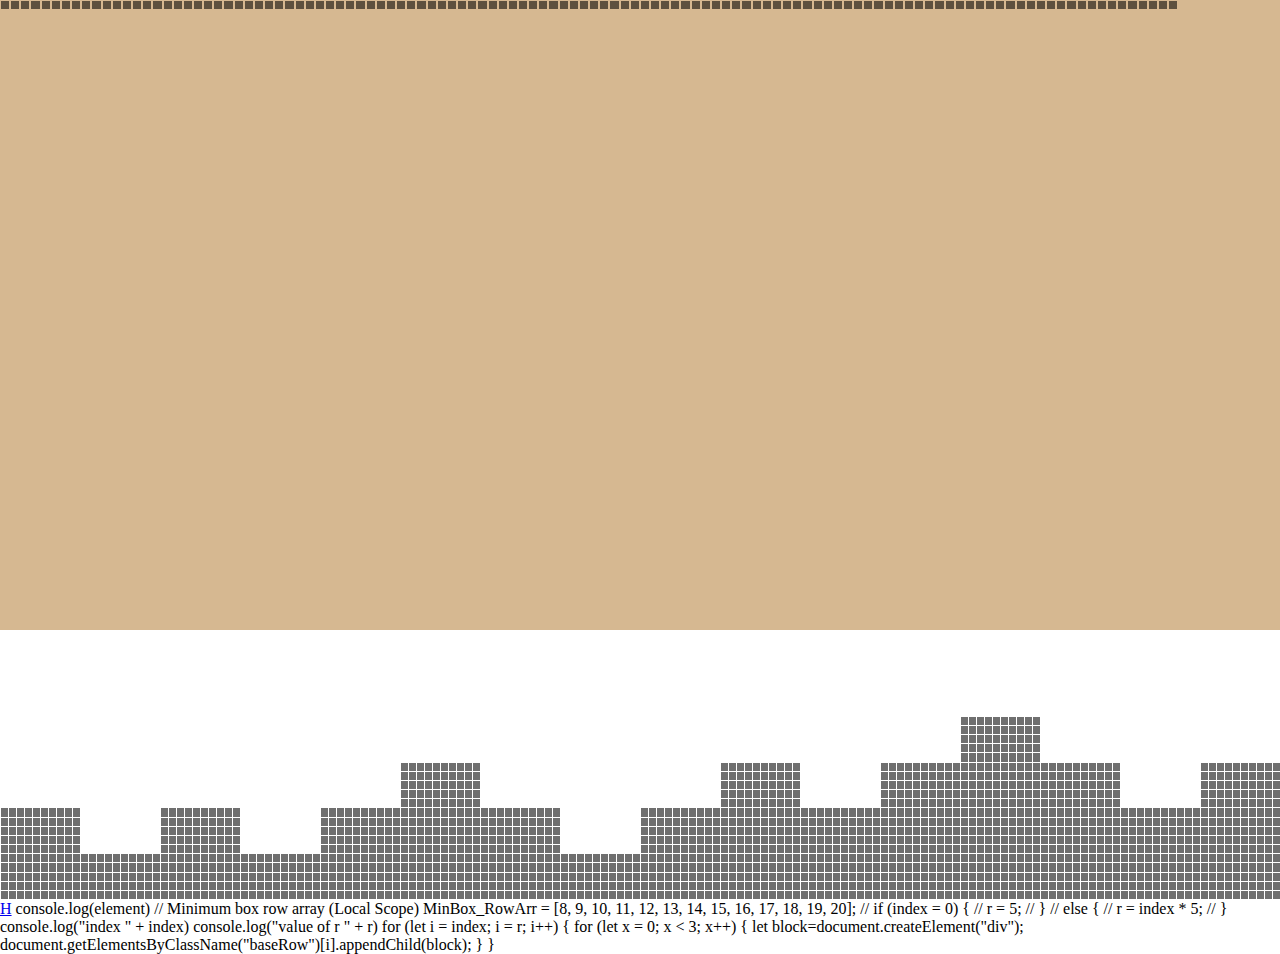
==== about.html @ aa4f83ac "Feat:🚀 Added Files" ====
<!DOCTYPE html>
<html lang="en">

<head>
    <meta charset="UTF-8">
    <meta http-equiv="X-UA-Compatible" content="IE=edge">
    <meta name="viewport" content="width=device-width, initial-scale=1.0">
    <title>Mario</title>
    <style>
        * {
            margin: 0;
            padding: 0;
            outline: 0;
            overflow: hidden;
        }

        .main-container {
            background-color: rgb(214, 184, 145);
            width: 100vw;
            height: 100vh;
        }

        #base-container {
            background-color: white;
            position: absolute;
            width: 100vw;
            height: 30vh;
            bottom: 0;
            display: grid;
            grid-template-columns: repeat(160, auto);
            transform: scaleY(-1);

        }

        .baseRow>div {
            background-color: rgba(0, 0, 0, 0.564);
            width: 0.51em;
            height: 0.51em;
            margin: 1px;
        }



        #float-container {
            background-color: white;
            position: absolute;
            width: 14.7em;
            height: 3.2em;
            z-index: 1;
            top: 40em;
            left: 35em;
        }

        .floatRow {
            display: flex;
            flex-direction: row;
            flex-flow: row wrap;
        }

        .floatRow>div {
            background-color: rgba(0, 0, 0, 0.564);
            width: 0.51em;
            height: 0.51em;
            margin: 1px;
        }
    </style>
    <!-- <link rel="stylesheet" href="mario.css"> -->
</head>

<body>

    <div class="main-container">
        <div class="pixel-mario">
        </div>
        <div id="base-container">
        </div>

        <!-- <div id="float-container"> -->
            <div class="floatRow">
                <div></div>
            </div>
        </div>
        <a href="about.html">H</a>
    </div>
</body>
<script>


    // Code for Base Boxes
    var n = 160;
    // baseRow = [];  //numeric
    // above arr structure = [0, 0, 0, 0, 0, 1, 1, 1, 1, 1, 2, 2, 2, 2, 2]

    // for (let index = 0; index < (n / 5); index++) {
        // baseRow.push(index, index, index, index, index);

    // };

    baseCombinedRows = [];
    for (let index = 0; index < (n); index += 10) {
        baseCombinedRows.push(index);

    };


    // console.log(baseCombinedRows)

    Universal_RowBoxesAllowed = [5, 10, 15, 20]

    zero_RowBoxesAllowed = [5, 10, 15, 20];
    let No_OfBoxesAt0 = zero_RowBoxesAllowed[Math.floor(Math.random() * zero_RowBoxesAllowed.length)];



    SetNextRowBox_arr = [-5, 5];  // This will increment or decrement by 5 next row blocks with respect to previous row blocks
    function NextBlockFunc(){
        var SetNextRowBox = SetNextRowBox_arr[Math.floor(Math.random() * SetNextRowBox_arr.length)];
        var NextRowBox = SetNextRowBox;
        return NextRowBox;
    }
    // function NextBlockFunc() {
    //     if (No_OfBoxesAt0 == 5) {
    //         var NextRowBox = SetNextRowBox_arr[(Math.floor(Math.random() * (SetNextRowBox_arr.length - 1) + 1))];

    //     }
    //     else {
    //         let SetNextRowBox = SetNextRowBox_arr[Math.floor(Math.random() * SetNextRowBox_arr.length)];
    //         var NextRowBox = SetNextRowBox;
    //     }
    //     return NextRowBox;
    // };



    // var NextRowBox = NextBlockFunc();
    var y = -1;

    
    
    
    // This will create 'n' no. of rows.
    for (let no_ofRows = 0; no_ofRows < n; no_ofRows++) {
        let baseRow = document.createElement("div");
        baseRow.setAttribute("class", "baseRow");
        document.getElementById("base-container").appendChild(baseRow);
    }


    // This function decides if low level is to bet set or not.
    function lowLevel(){
        Level_arr = [true, false]

        if (Level_arr[Math.floor(Math.random() * Level_arr.length)] == true) {
            return lowLevel = true
        }

        else{
            return lowLevel = false;
        }
    }

    // for (let x = 0; x < 3; x++) {
    //             let block = document.createElement("div");
    //             document.getElementsByClassName("baseRow")[1].appendChild(block);
    //         }

    const v = No_OfBoxesAt0;
    blockValue = [v]

    
    baseCombinedRows.forEach((element, index) => {

        if (Universal_RowBoxesAllowed.includes(blockValue[0])) {}
        else{
            blockValue[0] += 5;
        }

        // console.log(index + "  " + element)

        console.log("The value of index now is " + index + " ----start---")
        console.log("The value of element now is " + element )
        
        
        
        // This sets maximum value for 'r' (no. of next row to have same block)
        if (element == 0) {
            r = 10;
            console.log("The value of r now is " + r)

        }
        else {
            r = (element + 10);
            console.log("The value of r now is " + r)
        }



        // This set lowLevel
        // if (blockValue[0] == 5) {
        //     if (lowLevel() == true) {
                
        //     }

        //     else{
                
        //     }
            
        // }



        // 1st loop decides no. of row having same block. 
        // 2nd loop provides no. of block per row
        for (let i = element; i < r; i++) {
            for (let x = 0; x < blockValue[0]; x++) {
                let block = document.createElement("div");
                document.getElementsByClassName("baseRow")[i].appendChild(block);
            }

            console.log(i)
        }
        
        console.log("Value of previous block is " + blockValue[0])
        if(blockValue[0] == 20){
            blockValue[0] -= 5;
            nextValue = blockValue[0]        
        }
        else{
            blockValue[0] += NextBlockFunc();
            nextValue = blockValue[0]        
        }

        console.log("Value of next block is " + blockValue[0] + "\n")
    });
    



    // Code for Floating Boxes
    for (let z = 0; z < 115; z++) {
        let block = document.createElement("div");
        document.getElementsByClassName("floatRow")[0].appendChild(block);
    }


</script>

</html>



console.log(element)

// Minimum box row array (Local Scope)
MinBox_RowArr = [8, 9, 10, 11, 12, 13, 14, 15, 16, 17, 18, 19, 20];

// if (index = 0) {
// r = 5;
// }
// else {
// r = index * 5;
// }

console.log("index " + index)
console.log("value of r " + r)

for (let i = index; i = r; i++) {
for (let x = 0; x < 3; x++) { let block=document.createElement("div");
    document.getElementsByClassName("baseRow")[i].appendChild(block); } }
---- mario.css ----
.pixel-mario {
    box-shadow: 80px 20px 0 0 #ff0000, 90px 20px 0 0 #ff0000, 100px 20px 0 0 #ff0000, 110px 20px 0 0 #ff0000, 70px 30px 0 0 #ff0000, 80px 30px 0 0 #ff0000, 90px 30px 0 0 #ff0000, 100px 30px 0 0 #ff0000, 110px 30px 0 0 #ff0000, 120px 30px 0 0 #ff0000, 130px 30px 0 0 #ff0000, 140px 30px 0 0 #ff0000, 70px 40px 0 0 rgba(132, 56, 0, 1), 80px 40px 0 0 rgba(132, 56, 0, 1), 90px 40px 0 0 rgba(132, 56, 0, 1), 100px 40px 0 0 rgba(255, 230, 178, 1), 110px 40px 0 0 rgba(255, 230, 178, 1), 120px 40px 0 0 #000000, 130px 40px 0 0 rgba(255, 230, 178, 1), 60px 50px 0 0 rgba(132, 56, 0, 1), 70px 50px 0 0 rgba(255, 230, 178, 1), 80px 50px 0 0 rgba(132, 56, 0, 1), 90px 50px 0 0 rgba(255, 230, 178, 1), 100px 50px 0 0 rgba(255, 230, 178, 1), 110px 50px 0 0 rgba(255, 230, 178, 1), 120px 50px 0 0 #000000, 130px 50px 0 0 rgba(255, 230, 178, 1), 140px 50px 0 0 rgba(255, 230, 178, 1), 150px 50px 0 0 rgba(255, 230, 178, 1), 60px 60px 0 0 rgba(132, 56, 0, 1), 70px 60px 0 0 rgba(255, 230, 178, 1), 80px 60px 0 0 rgba(132, 56, 0, 1), 90px 60px 0 0 rgba(132, 56, 0, 1), 100px 60px 0 0 rgba(255, 230, 178, 1), 110px 60px 0 0 rgba(255, 230, 178, 1), 120px 60px 0 0 rgba(255, 230, 178, 1), 130px 60px 0 0 rgba(132, 56, 0, 1), 140px 60px 0 0 rgba(255, 230, 178, 1), 150px 60px 0 0 rgba(255, 230, 178, 1), 160px 60px 0 0 rgba(255, 230, 178, 1), 60px 70px 0 0 rgba(132, 56, 0, 1), 70px 70px 0 0 rgba(132, 56, 0, 1), 80px 70px 0 0 rgba(255, 230, 178, 1), 90px 70px 0 0 rgba(255, 230, 178, 1), 100px 70px 0 0 rgba(255, 230, 178, 1), 110px 70px 0 0 rgba(255, 230, 178, 1), 120px 70px 0 0 rgba(132, 56, 0, 1), 130px 70px 0 0 rgba(132, 56, 0, 1), 140px 70px 0 0 rgba(132, 56, 0, 1), 150px 70px 0 0 rgba(132, 56, 0, 1), 80px 80px 0 0 rgba(255, 230, 178, 1), 90px 80px 0 0 rgba(255, 230, 178, 1), 100px 80px 0 0 rgba(255, 230, 178, 1), 110px 80px 0 0 rgba(255, 230, 178, 1), 120px 80px 0 0 rgba(255, 230, 178, 1), 130px 80px 0 0 rgba(255, 230, 178, 1), 140px 80px 0 0 rgba(255, 230, 178, 1), 70px 90px 0 0 #ff0000, 80px 90px 0 0 #ff0000, 90px 90px 0 0 rgba(47, 115, 255, 1), 100px 90px 0 0 #ff0000, 110px 90px 0 0 #ff0000, 120px 90px 0 0 #ff0000, 60px 100px 0 0 #ff0000, 70px 100px 0 0 #ff0000, 80px 100px 0 0 #ff0000, 90px 100px 0 0 rgba(47, 115, 255, 1), 100px 100px 0 0 #ff0000, 110px 100px 0 0 #ff0000, 120px 100px 0 0 rgba(47, 115, 255, 1), 130px 100px 0 0 #ff0000, 140px 100px 0 0 #ff0000, 50px 110px 0 0 #ff0000, 60px 110px 0 0 #ff0000, 70px 110px 0 0 #ff0000, 80px 110px 0 0 #ff0000, 90px 110px 0 0 rgba(47, 115, 255, 1), 100px 110px 0 0 rgba(47, 115, 255, 1), 110px 110px 0 0 rgba(47, 115, 255, 1), 120px 110px 0 0 rgba(47, 115, 255, 1), 130px 110px 0 0 #ff0000, 140px 110px 0 0 #ff0000, 150px 110px 0 0 #ff0000, 160px 110px 0 0 #ff0000, 50px 120px 0 0 rgba(255, 230, 178, 1), 60px 120px 0 0 rgba(255, 230, 178, 1), 70px 120px 0 0 #ff0000, 80px 120px 0 0 rgba(47, 115, 255, 1), 90px 120px 0 0 #ff9800, 100px 120px 0 0 rgba(47, 115, 255, 1), 110px 120px 0 0 rgba(47, 115, 255, 1), 120px 120px 0 0 #ff9800, 130px 120px 0 0 rgba(47, 115, 255, 1), 140px 120px 0 0 #ff0000, 150px 120px 0 0 rgba(255, 230, 178, 1), 160px 120px 0 0 rgba(255, 230, 178, 1), 50px 130px 0 0 rgba(255, 230, 178, 1), 60px 130px 0 0 rgba(255, 230, 178, 1), 70px 130px 0 0 rgba(255, 230, 178, 1), 80px 130px 0 0 rgba(47, 115, 255, 1), 90px 130px 0 0 rgba(47, 115, 255, 1), 100px 130px 0 0 rgba(47, 115, 255, 1), 110px 130px 0 0 rgba(47, 115, 255, 1), 120px 130px 0 0 rgba(47, 115, 255, 1), 130px 130px 0 0 rgba(47, 115, 255, 1), 140px 130px 0 0 rgba(255, 230, 178, 1), 150px 130px 0 0 rgba(255, 230, 178, 1), 160px 130px 0 0 rgba(255, 230, 178, 1), 50px 140px 0 0 rgba(255, 230, 178, 1), 60px 140px 0 0 rgba(255, 230, 178, 1), 70px 140px 0 0 rgba(47, 115, 255, 1), 80px 140px 0 0 rgba(47, 115, 255, 1), 90px 140px 0 0 rgba(47, 115, 255, 1), 100px 140px 0 0 rgba(47, 115, 255, 1), 110px 140px 0 0 rgba(47, 115, 255, 1), 120px 140px 0 0 rgba(47, 115, 255, 1), 130px 140px 0 0 rgba(47, 115, 255, 1), 140px 140px 0 0 rgba(47, 115, 255, 1), 150px 140px 0 0 rgba(255, 230, 178, 1), 160px 140px 0 0 rgba(255, 230, 178, 1), 70px 150px 0 0 rgba(47, 115, 255, 1), 80px 150px 0 0 rgba(47, 115, 255, 1), 90px 150px 0 0 rgba(47, 115, 255, 1), 120px 150px 0 0 rgba(47, 115, 255, 1), 130px 150px 0 0 rgba(47, 115, 255, 1), 140px 150px 0 0 rgba(47, 115, 255, 1), 60px 160px 0 0 rgba(132, 56, 0, 1), 70px 160px 0 0 rgba(132, 56, 0, 1), 80px 160px 0 0 rgba(132, 56, 0, 1), 130px 160px 0 0 rgba(132, 56, 0, 1), 140px 160px 0 0 rgba(132, 56, 0, 1), 150px 160px 0 0 rgba(132, 56, 0, 1), 50px 170px 0 0 rgba(132, 56, 0, 1), 60px 170px 0 0 rgba(132, 56, 0, 1), 70px 170px 0 0 rgba(132, 56, 0, 1), 80px 170px 0 0 rgba(132, 56, 0, 1), 130px 170px 0 0 rgba(132, 56, 0, 1), 140px 170px 0 0 rgba(132, 56, 0, 1), 150px 170px 0 0 rgba(132, 56, 0, 1), 160px 170px 0 0 rgba(132, 56, 0, 1);
    height: 10px;
    width: 10px;
    transform: scale(0.3);
    position: absolute;
    top: 62.5vh;
    left: 2em;
    margin: 0;
}
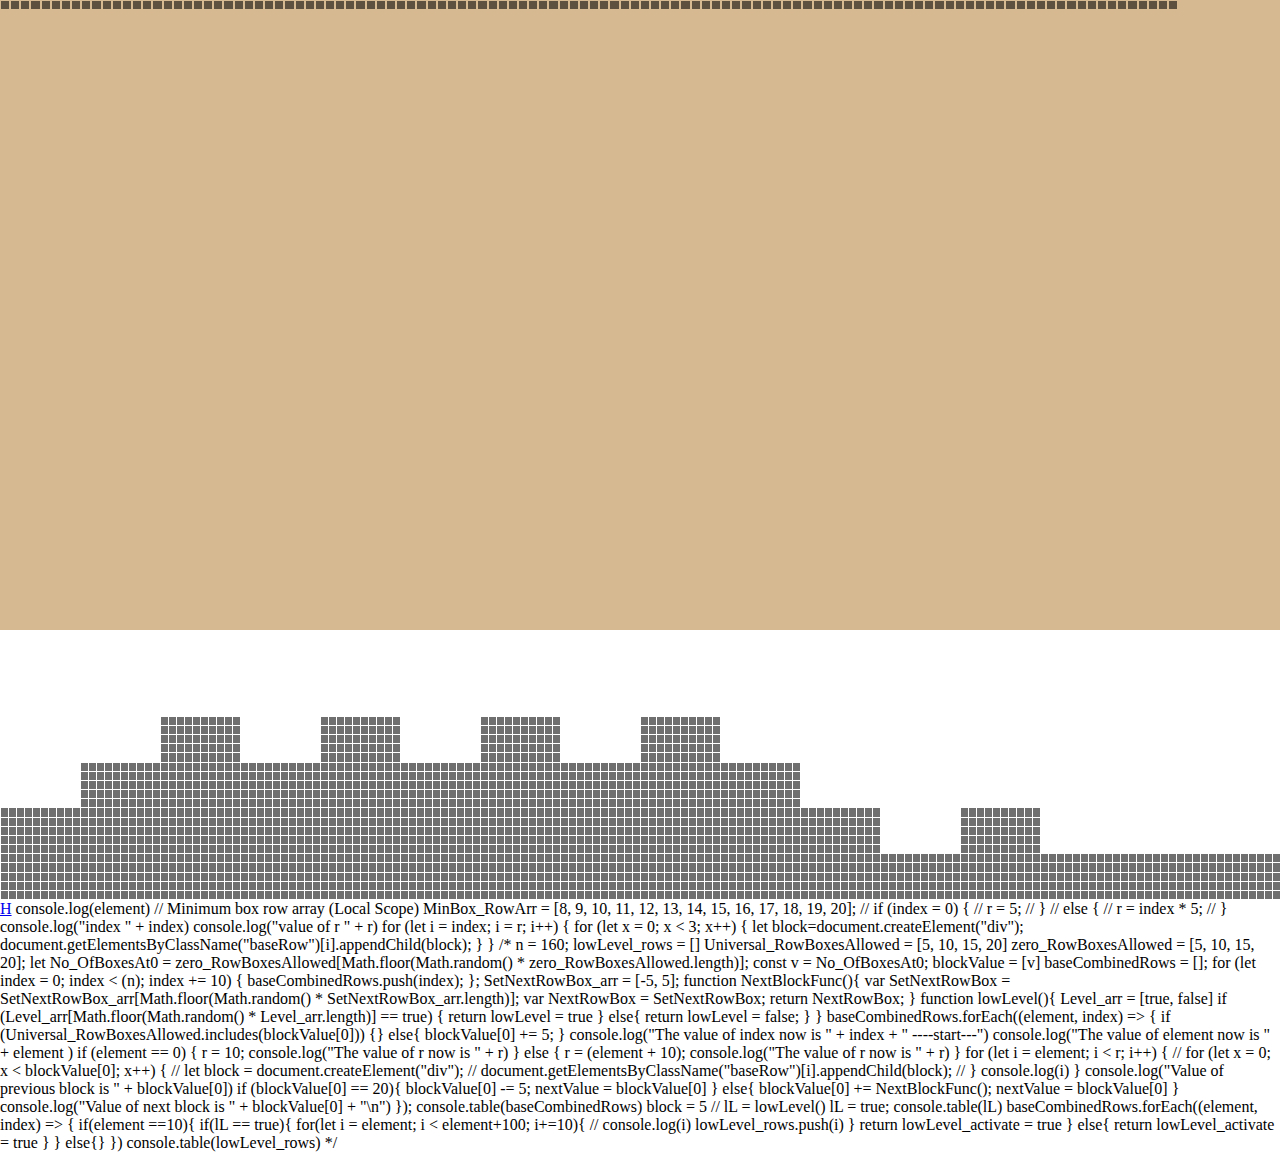
==== commit f88b1a46: "Updated files" ====
--- a/about.html
+++ b/about.html
@@ -93,8 +93,10 @@
 
     // for (let index = 0; index < (n / 5); index++) {
         // baseRow.push(index, index, index, index, index);
-
-    // };
+        
+        // };
+        
+    lowLevel_rows = []
 
     baseCombinedRows = [];
     for (let index = 0; index < (n); index += 10) {
@@ -164,6 +166,9 @@
     //             document.getElementsByClassName("baseRow")[1].appendChild(block);
     //         }
 
+
+
+
     const v = No_OfBoxesAt0;
     blockValue = [v]
 
@@ -266,4 +271,133 @@
 
 for (let i = index; i = r; i++) {
 for (let x = 0; x < 3; x++) { let block=document.createElement("div");
-    document.getElementsByClassName("baseRow")[i].appendChild(block); } }+    document.getElementsByClassName("baseRow")[i].appendChild(block); } }
+
+
+
+/*
+
+n = 160;
+
+lowLevel_rows = []
+
+Universal_RowBoxesAllowed = [5, 10, 15, 20]
+
+zero_RowBoxesAllowed = [5, 10, 15, 20];
+let No_OfBoxesAt0 = zero_RowBoxesAllowed[Math.floor(Math.random() * zero_RowBoxesAllowed.length)];
+
+const v = No_OfBoxesAt0;
+blockValue = [v]
+
+
+baseCombinedRows = [];
+    for (let index = 0; index < (n); index += 10) {
+        baseCombinedRows.push(index);
+
+    };
+
+
+SetNextRowBox_arr = [-5, 5]; 
+
+
+function NextBlockFunc(){
+        var SetNextRowBox = SetNextRowBox_arr[Math.floor(Math.random() * SetNextRowBox_arr.length)];
+        var NextRowBox = SetNextRowBox;
+        return NextRowBox;
+    }
+
+
+function lowLevel(){
+        Level_arr = [true, false]
+
+        if (Level_arr[Math.floor(Math.random() * Level_arr.length)] == true) {
+            return lowLevel = true
+        }
+
+        else{
+            return lowLevel = false;
+        }
+    }
+    
+
+
+baseCombinedRows.forEach((element, index) => {
+
+    if (Universal_RowBoxesAllowed.includes(blockValue[0])) {}
+    else{
+        blockValue[0] += 5;
+        }
+        
+
+    console.log("The value of index now is " + index + " ----start---")
+    console.log("The value of element now is " + element )
+        
+
+    if (element == 0) {
+        r = 10;
+        console.log("The value of r now is " + r)
+
+        }
+    else {
+        r = (element + 10);
+        console.log("The value of r now is " + r)
+        }
+
+    for (let i = element; i < r; i++) {
+        // for (let x = 0; x < blockValue[0]; x++) {
+        //     let block = document.createElement("div");
+        //     document.getElementsByClassName("baseRow")[i].appendChild(block);
+        // }
+
+            console.log(i)
+        }
+        
+    console.log("Value of previous block is " + blockValue[0])
+    if (blockValue[0] == 20){
+        blockValue[0] -= 5;
+        nextValue = blockValue[0]        
+    }
+    else{
+        blockValue[0] += NextBlockFunc();
+        nextValue = blockValue[0]        
+    }
+
+        console.log("Value of next block is " + blockValue[0] + "\n")
+    });
+
+
+
+
+console.table(baseCombinedRows)
+
+
+block = 5
+// lL = lowLevel()
+lL = true;
+
+console.table(lL)
+
+
+baseCombinedRows.forEach((element, index) => {
+    if(element ==10){
+    if(lL == true){
+        for(let i = element; i < element+100; i+=10){
+    // console.log(i)
+    lowLevel_rows.push(i)
+            
+        }
+    return lowLevel_activate = true
+    }
+    else{
+        return lowLevel_activate = true
+    }
+    }
+    else{}
+})
+
+
+console.table(lowLevel_rows)
+
+
+
+*/